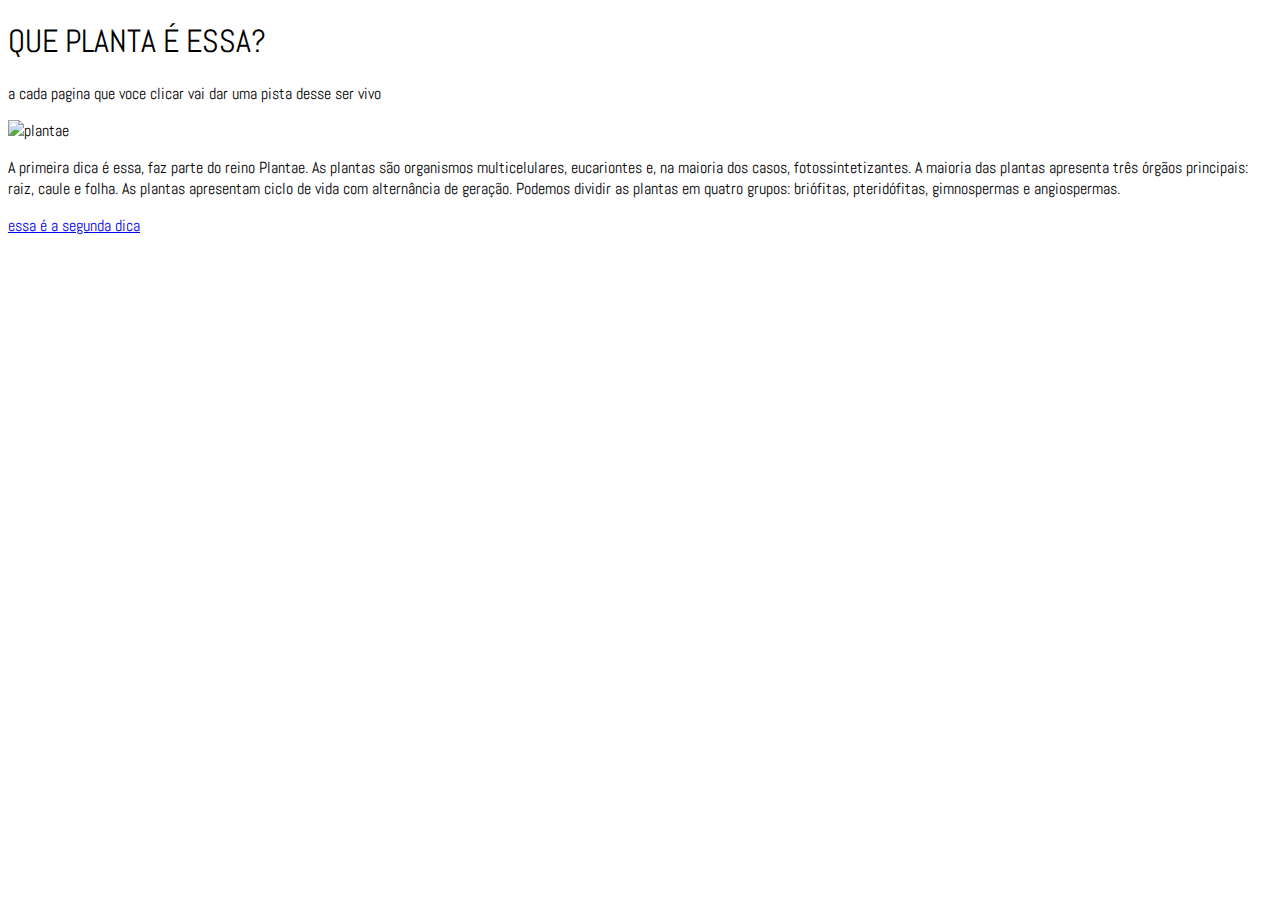
==== index.html @ 188ec870 "Update index.html" ====
<!DOCTYPE html>
<html lang="en">
<head>
    <link rel="preconnect" href="https://fonts.googleapis.com">
<link rel="preconnect" href="https://fonts.gstatic.com" crossorigin>
<link href="https://fonts.googleapis.com/css2?family=Abel&display=swap" rel="stylesheet">

    <meta charset="UTF-8">
    <meta name="viewport" content="width=device-width, initial-scale=1.0">
    <link rel="shortcut icon" href="ICONE.ico" type="Aula-03/ICONE">
    <title>QPÉ</title>
    <link rel="stylesheet" href="index.css">
</head>
<body>
    

<link rel="preconnect" href="https://fonts.googleapis.com">
<link rel="preconnect" href="https://fonts.gstatic.com" crossorigin>
<link href="https://fonts.googleapis.com/css2?family=Abel&display=swap" rel="stylesheet">
    
    <h1><link rel="preconnect" href="https://fonts.googleapis.com">
<link rel="preconnect" href="https://fonts.gstatic.com" crossorigin>
<link href="https://fonts.googleapis.com/css2?family=Abel&display=swap" rel="stylesheet"> 
    QUE PLANTA É ESSA? </h1>
    
    <p> a cada pagina que voce clicar vai dar uma pista desse ser vivo</p>
    
    
    <img src="https://assets.website-files.com/61a637418323a065df8821b3/61d712e2b85a4b6e5012fd81_EnemPH.289.png" alt="plantae">
   <p>A primeira dica é essa, faz parte do reino Plantae.
   As plantas são organismos multicelulares, eucariontes e, na maioria dos casos, fotossintetizantes.

   A maioria das plantas apresenta três órgãos principais: raiz, caule e folha.

   As plantas apresentam ciclo de vida com alternância de geração.

   Podemos dividir as plantas em quatro grupos: briófitas, pteridófitas, gimnospermas e angiospermas.</p>
    
        <a href="dica2.html" target="_blank"> essa é a segunda dica</a>
    
     </ol>
    
</body>
</html>
---- index.css ----
{
margin:0;
pading:0;
box-sizing:border-box;
}

 :root {

}
body {

  font-family: "Abel", sans-serif;
   font-weight: 400;
  font-style: normal;
labe{ 
 color=brown;
}
{ background-image: linear-gradient(
to top
green,
white,
);

color:black;

display: grid;
place-content: top;

}

h1 {
  font-family: "Abel", sans-serif;
   font-weight: 400;
  font-style: normal;
}
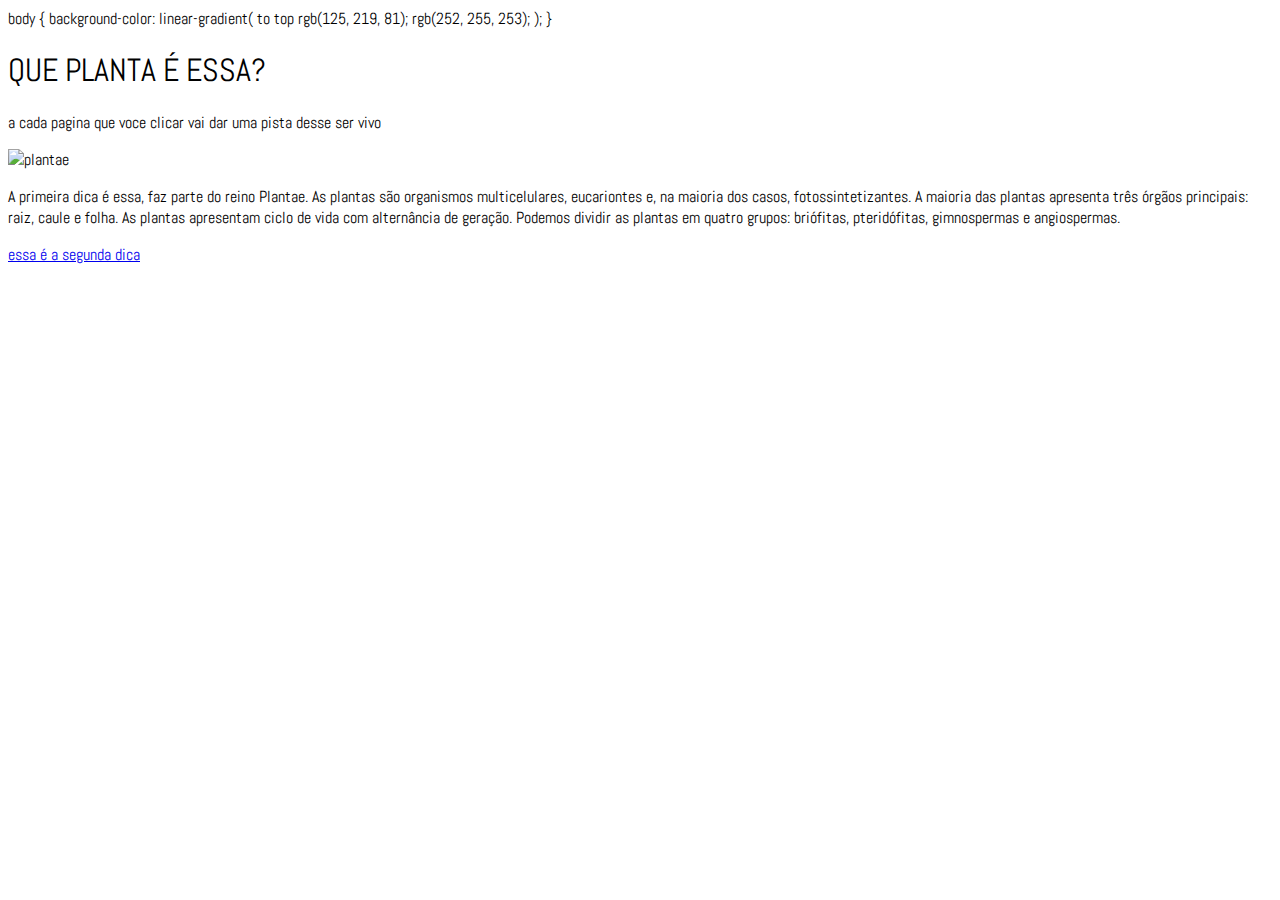
==== commit c7ba26e6: "Update index.html" ====
--- a/index.html
+++ b/index.html
@@ -9,7 +9,15 @@
     <meta name="viewport" content="width=device-width, initial-scale=1.0">
     <link rel="shortcut icon" href="ICONE.ico" type="Aula-03/ICONE">
     <title>QPÉ</title>
-    <link rel="stylesheet" href="index.css">
+    <link rel="stylesheet" href="style.css">
+    
+    body { background-color: linear-gradient(
+to top
+rgb(125, 219, 81);
+rgb(252, 255, 253);
+);
+    }
+    
 </head>
 <body>
     
--- a/style.css
+++ b/style.css
@@ -0,0 +1,46 @@
+{
+margin:0;
+pading:0;
+box-sizing:border-box;
+}
+
+ :root {
+
+}
+body {
+
+  font-family: "Abel", sans-serif;
+   font-weight: 400;
+  font-style: normal;
+labe{ 
+ color:46, 22, 11;
+}
+{ background-color: linear-gradient(
+to top
+125, 219, 81,
+252, 255, 253,
+);
+
+color:black;
+
+display: grid;
+place-content: top;
+
+}
+
+h1 {
+  font-family: "Abel", sans-serif;
+   font-weight: 400;
+  font-style: normal;
+}
+
+
+
+
+
+
+
+
+
+
+
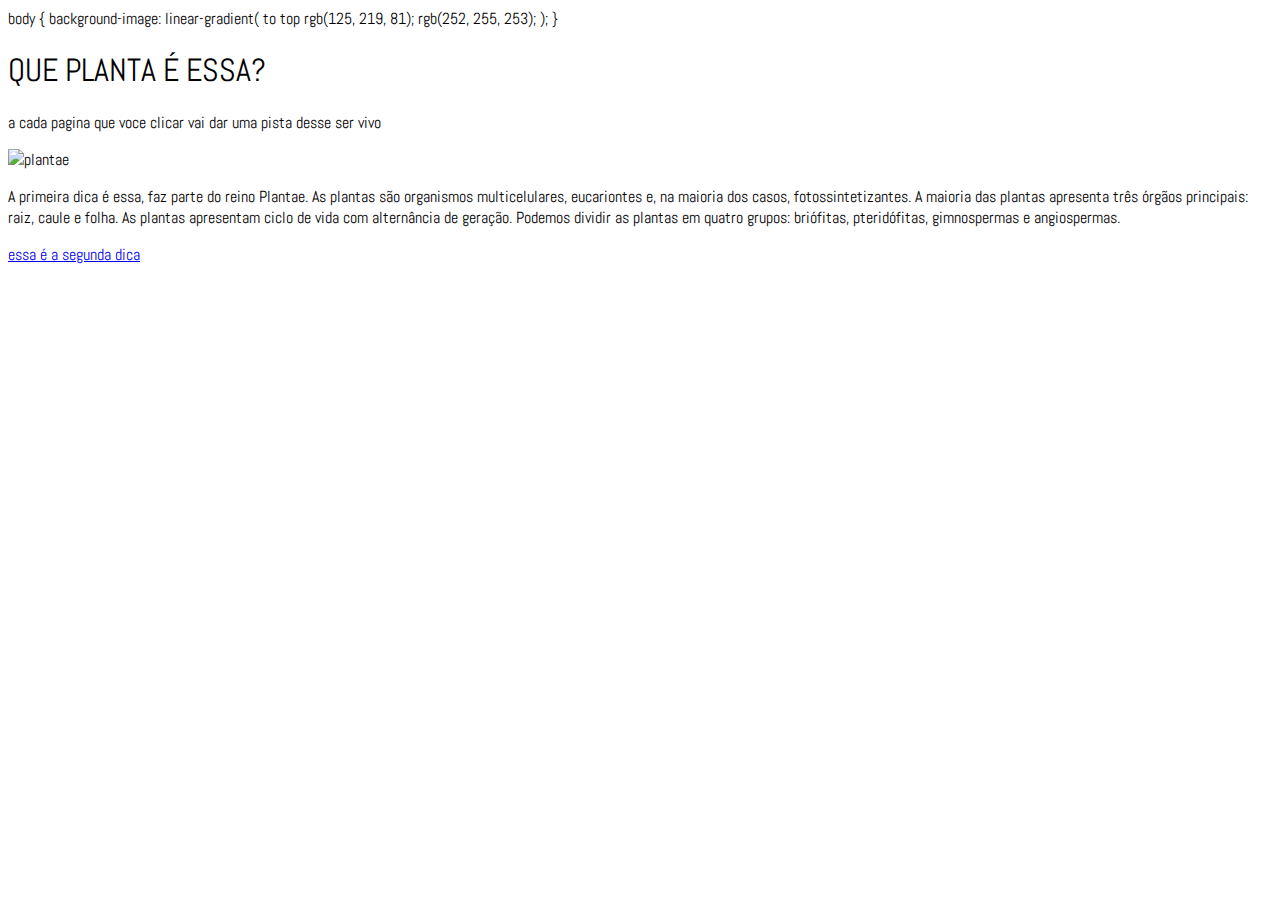
==== commit 5f316740: "Update index.html" ====
--- a/index.html
+++ b/index.html
@@ -11,7 +11,7 @@
     <title>QPÉ</title>
     <link rel="stylesheet" href="style.css">
     
-    body { background-color: linear-gradient(
+    body { background-image: linear-gradient(
 to top
 rgb(125, 219, 81);
 rgb(252, 255, 253);
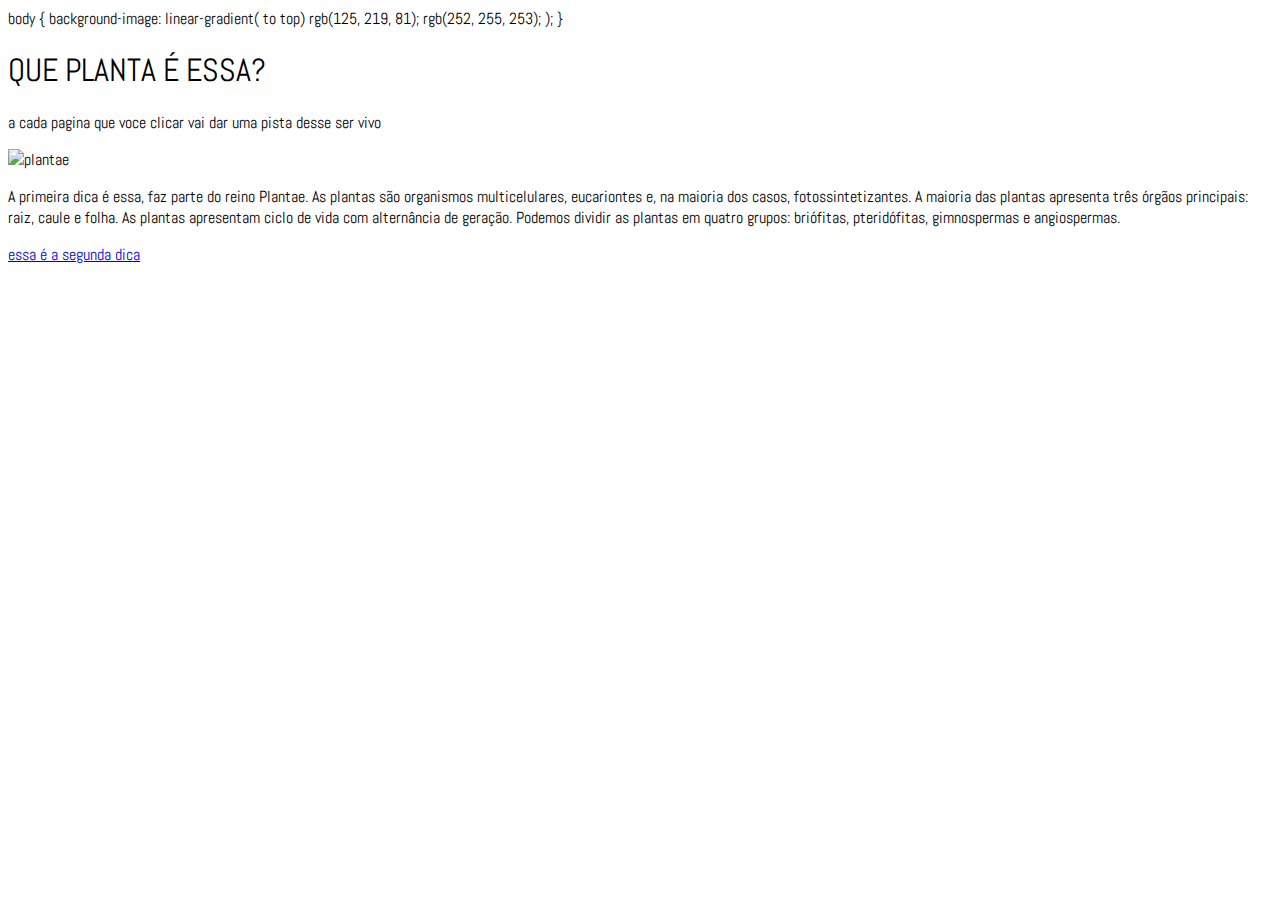
==== commit 73ed5f9b: "Update index.html" ====
--- a/index.html
+++ b/index.html
@@ -12,7 +12,7 @@
     <link rel="stylesheet" href="style.css">
     
     body { background-image: linear-gradient(
-to top
+to top)
 rgb(125, 219, 81);
 rgb(252, 255, 253);
 );
--- a/style.css
+++ b/style.css
@@ -15,10 +15,10 @@
 labe{ 
  color:46, 22, 11;
 }
-{ background-color: linear-gradient(
+{ background-image: linear-gradient(
 to top
-125, 219, 81,
-252, 255, 253,
+rgb(125, 219, 81);
+rgb(252, 255, 253);
 );
 
 color:black;
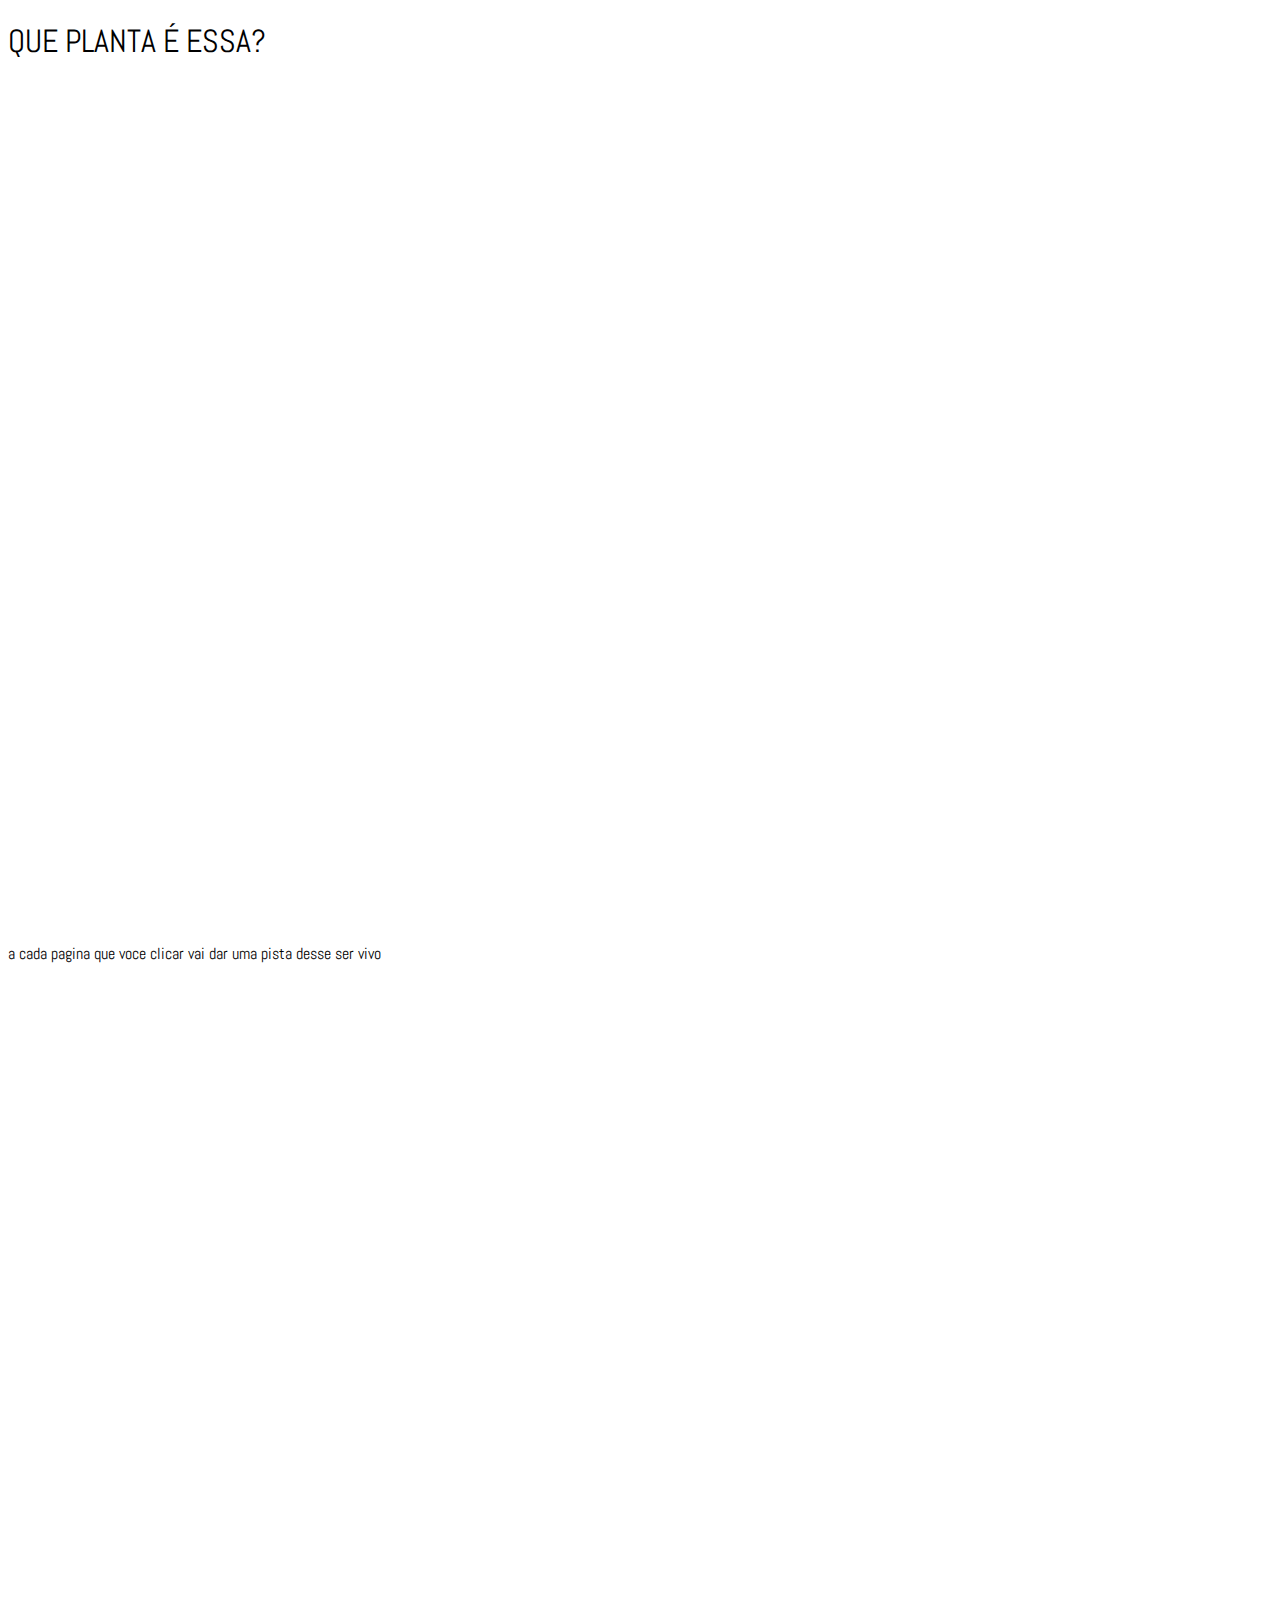
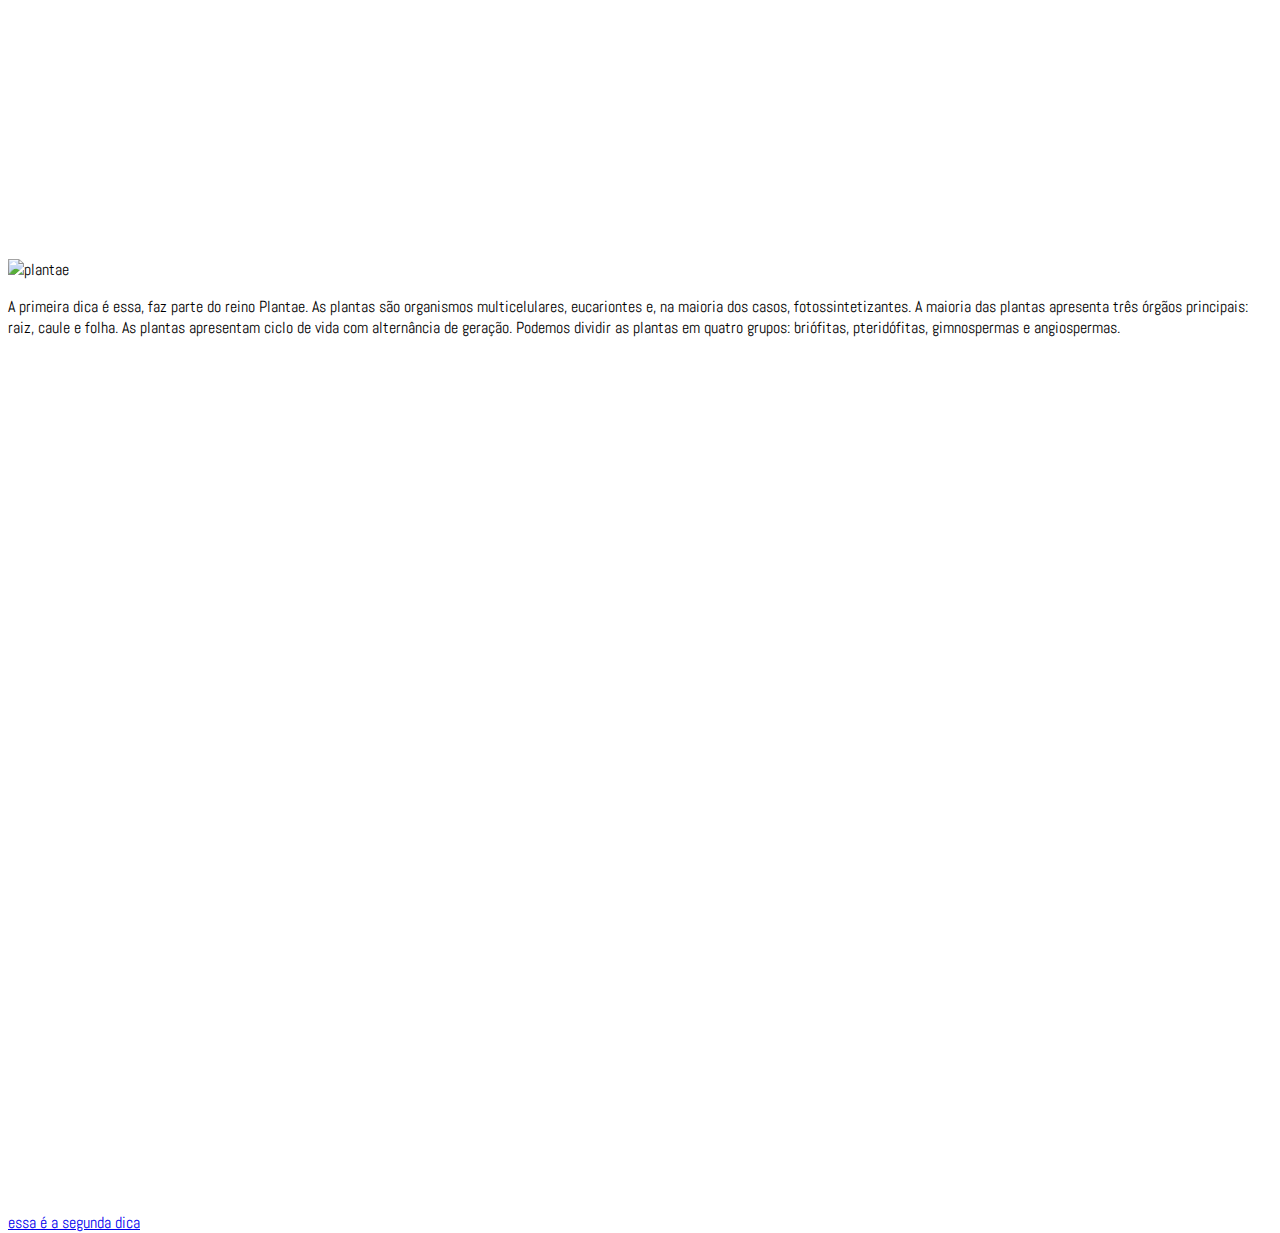
==== commit 44879899: "Update index.html" ====
--- a/index.html
+++ b/index.html
@@ -10,14 +10,16 @@
     <link rel="shortcut icon" href="ICONE.ico" type="Aula-03/ICONE">
     <title>QPÉ</title>
     <link rel="stylesheet" href="style.css">
-    
+  <style> 
+      * {height: 100%;
+        }
     body { background-image: linear-gradient(
 to top)
 rgb(125, 219, 81);
 rgb(252, 255, 253);
 );
     }
-    
+    </style>
 </head>
 <body>
     
--- a/style.css
+++ b/style.css
@@ -16,7 +16,7 @@
  color:46, 22, 11;
 }
 { background-image: linear-gradient(
-to top
+to top)
 rgb(125, 219, 81);
 rgb(252, 255, 253);
 );
